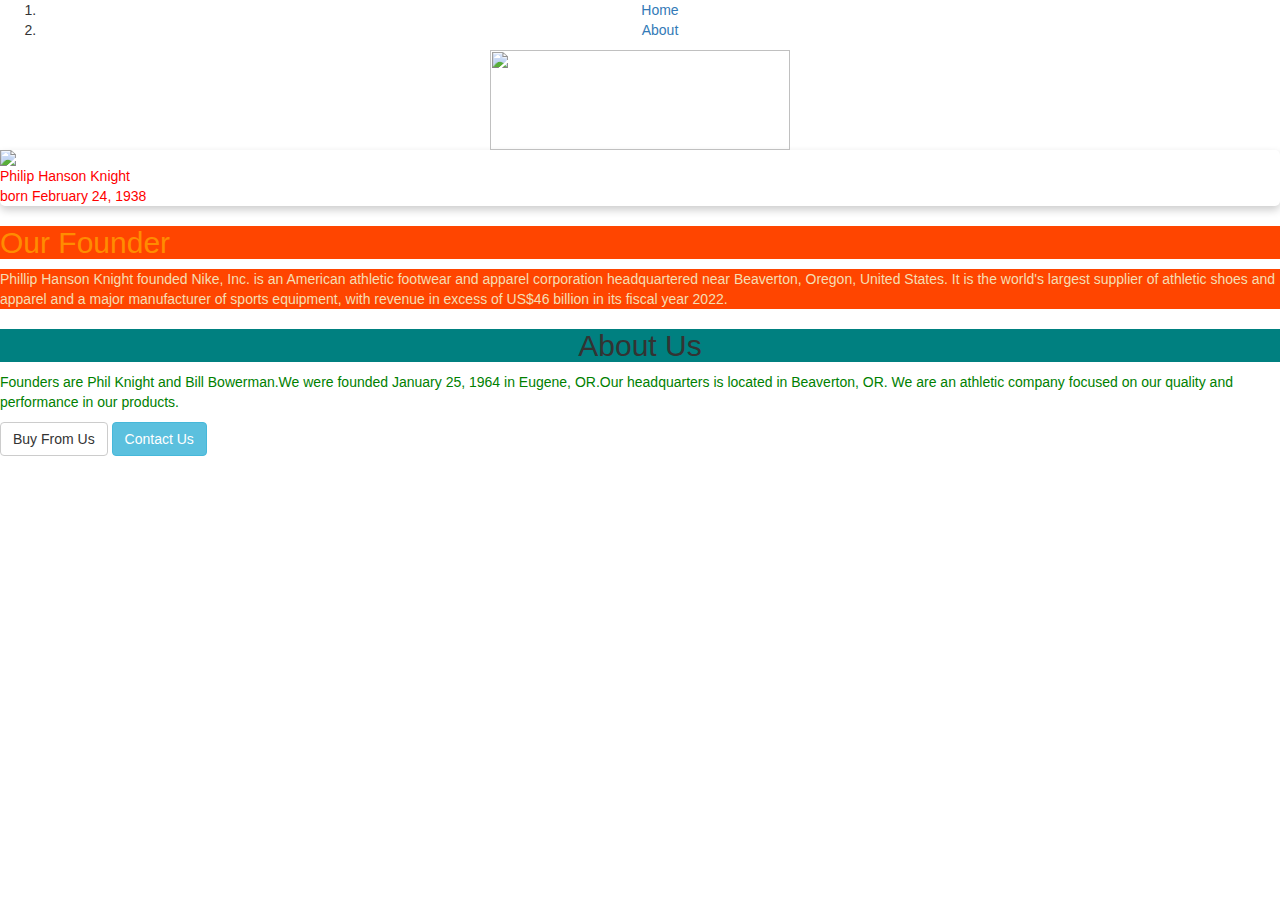
==== about.html @ 164cd7c0 "everything for capstone" ====
<html>
  <head>
    <meta charset="utf-8">
  <meta name="viewport" content="width=device-width">
  <link rel="stylesheet" href="https://maxcdn.bootstrapcdn.com/bootstrap/3.4.1/css/bootstrap.min.css">
  <script src="https://maxcdn.bootstrapcdn.com/bootstrap/3.4.1/js/bootstrap.min.js"></script>
  <title>replit</title>
  <link href="style.css" rel="stylesheet" type="text/css" />
  </head>

<body>
  <div id="nav">
    <ol>
    <li><a href ="index.html">Home</a></li>
    <li><a href ="about.html">About</a></li>
    </ol>
  </div>

  <img id="logo" src="https://res.cloudinary.com/dmubfrefi/image/private/s--X0LLoOBX--/c_crop,h_2728,w_4090,x_334,y_0/f_auto/q_auto/v1/dee-about-cms-prod-medias/cf68f541-fc92-4373-91cb-086ae0fe2f88/002-nike-logos-swoosh-white.jpg?_a=BAAAROBs">

  <div class="Card">
    <img class="card-img-top" src="https://i0.wp.com/25iq.com/wp-content/uploads/2018/01/knight.png?fit=252%2C244&ssl=1">
    <div class="Card-body">Philip Hanson Knight </div>
    <div class="Card-footer">born February 24, 1938</div>
  </div>

  <h2 id="founder">Our Founder</h2>

  <p id="philip">Phillip Hanson Knight founded Nike, Inc. is an American athletic footwear and apparel corporation headquartered near Beaverton, Oregon, United States. It is the world's largest supplier of athletic shoes and apparel and a major manufacturer of sports equipment, with revenue in excess of US$46 billion in its fiscal year 2022.</p>

  <h2 id="info">About Us</h2>

  <p id="founders">Founders are Phil Knight and Bill Bowerman.We were founded January 25, 1964 in Eugene, OR.Our headquarters is located in Beaverton, OR. We are an athletic company focused on our quality and performance in our products.</p>

  <button type="button" class="btn btn-default" id="btn1">Buy From Us</Button> 
  <button type="button" class="btn btn-info" id="btn2">Contact Us</button>
  
  <script src="script.js"></script>
</body>

</html>
---- style.css ----
html {
  height: 100%;
  width: 100%;
}

#nav {
  text-align: center;
 
}
#nike {
  text-align: center;
  background-color: grey;
  color: white;
}
#logo {
  width: 300px;
  height: 100px;
  display: block;
  margin-left: auto;
  margin-right: auto;
}
#motto {
  text-align:center;
  
}

#founder {
  color:darkorange;
  background-color: orangered;
}

#philip {
  color:wheat;
  background-color: orangered;
}

.Card {
  box-shadow: 0 4px 8px 0 rgba(0,0,0,0.2);
  transition: 0.3s;
  border-radius: 5px;
  color:red;
}

#info {
  background-color:teal;
  text-align: center;
}

#founders {
  color:green;
}
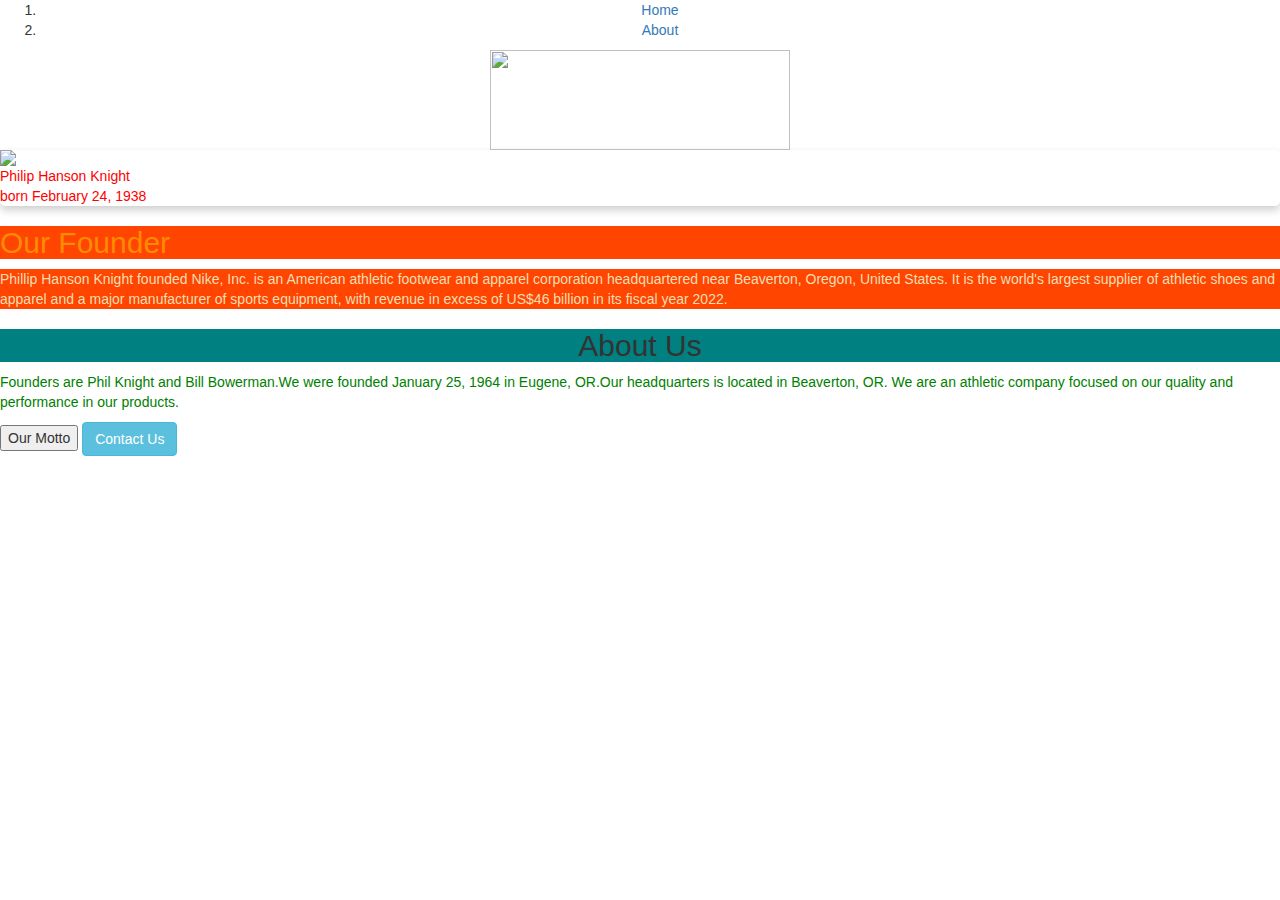
==== commit 0c2974d6: "buttons" ====
--- a/about.html
+++ b/about.html
@@ -32,8 +32,8 @@
 
   <p id="founders">Founders are Phil Knight and Bill Bowerman.We were founded January 25, 1964 in Eugene, OR.Our headquarters is located in Beaverton, OR. We are an athletic company focused on our quality and performance in our products.</p>
 
-  <button type="button" class="btn btn-default" id="btn1">Buy From Us</Button> 
-  <button type="button" class="btn btn-info" id="btn2">Contact Us</button>
+  <button id="btn1">Our Motto </button> 
+  <button type="button" class="btn btn-info" id="btn2" onclick="contact()">Contact Us</button>
   
   <script src="script.js"></script>
 </body>
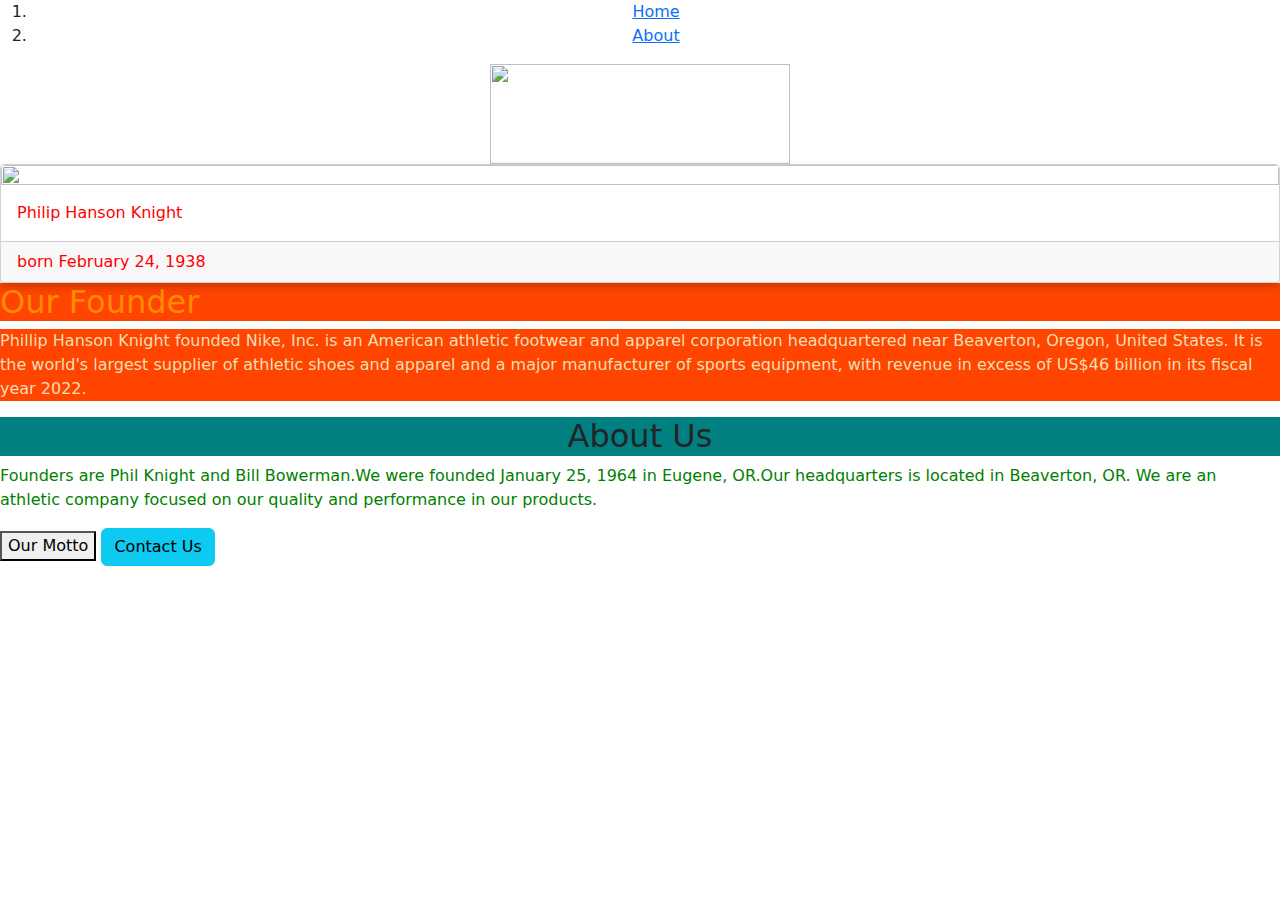
==== commit 0925531a: "boot corrections" ====
--- a/about.html
+++ b/about.html
@@ -2,8 +2,8 @@
   <head>
     <meta charset="utf-8">
   <meta name="viewport" content="width=device-width">
-  <link rel="stylesheet" href="https://maxcdn.bootstrapcdn.com/bootstrap/3.4.1/css/bootstrap.min.css">
-  <script src="https://maxcdn.bootstrapcdn.com/bootstrap/3.4.1/js/bootstrap.min.js"></script>
+  <link href="https://cdn.jsdelivr.net/npm/bootstrap@5.3.3/dist/css/bootstrap.min.css" rel="stylesheet" integrity="sha384-QWTKZyjpPEjISv5WaRU9OFeRpok6YctnYmDr5pNlyT2bRjXh0JMhjY6hW+ALEwIH" crossorigin="anonymous">
+  <script src="https://cdn.jsdelivr.net/npm/bootstrap@5.3.3/dist/js/bootstrap.bundle.min.js" integrity="sha384-YvpcrYf0tY3lHB60NNkmXc5s9fDVZLESaAA55NDzOxhy9GkcIdslK1eN7N6jIeHz" crossorigin="anonymous"></script>
   <title>replit</title>
   <link href="style.css" rel="stylesheet" type="text/css" />
   </head>
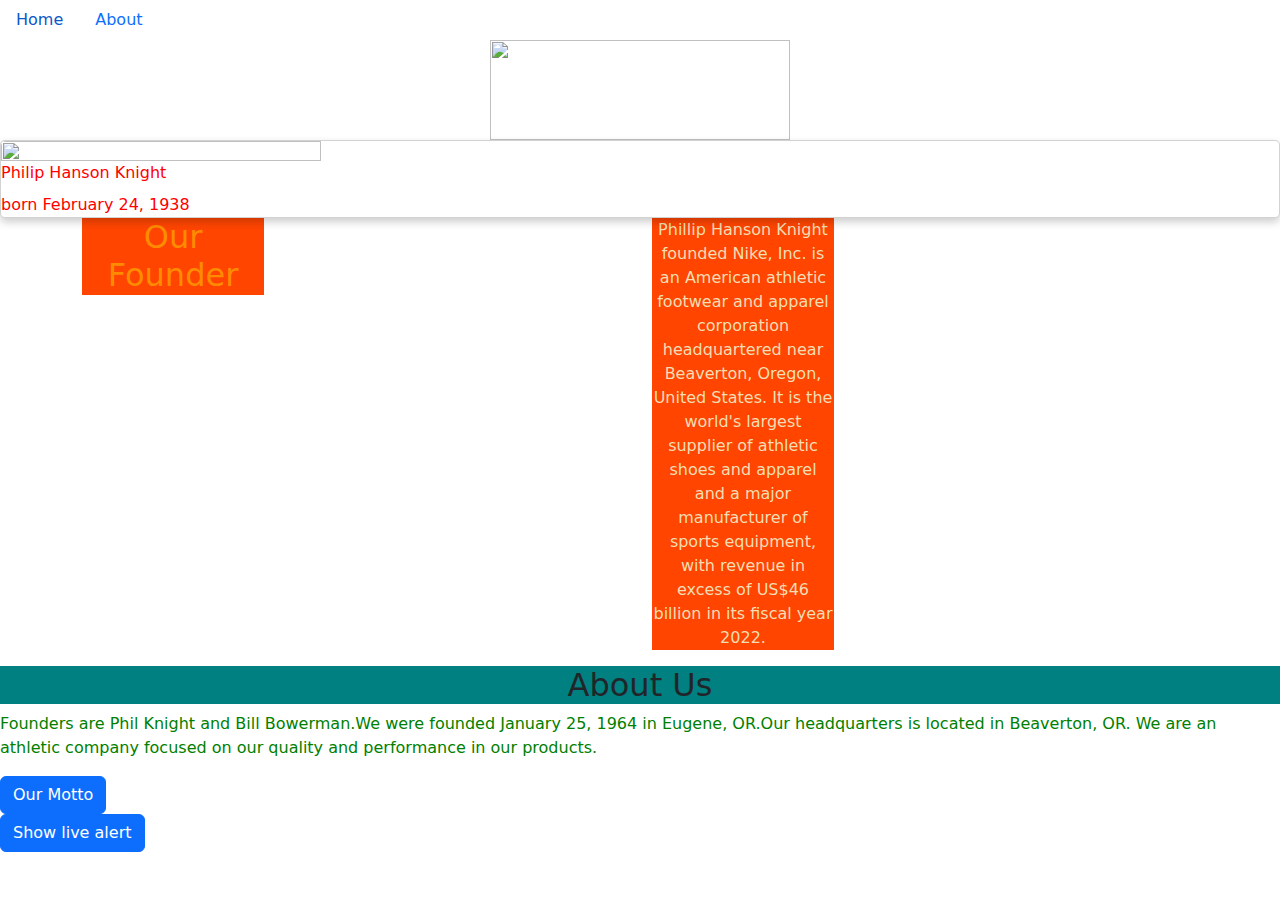
==== commit fd5066cd: "changes" ====
--- a/about.html
+++ b/about.html
@@ -9,31 +9,41 @@
   </head>
 
 <body>
-  <div id="nav">
-    <ol>
-    <li><a href ="index.html">Home</a></li>
-    <li><a href ="about.html">About</a></li>
-    </ol>
-  </div>
-
+  <ul class="nav">
+    <li class="nav-item">
+        <a class="nav-link" href="index.html">Home</a>
+     </li>
+     <li class="nav-item">
+        <a class="nav-link" href="about.html">About</a>
+      </li>
+  </ul>
   <img id="logo" src="https://res.cloudinary.com/dmubfrefi/image/private/s--X0LLoOBX--/c_crop,h_2728,w_4090,x_334,y_0/f_auto/q_auto/v1/dee-about-cms-prod-medias/cf68f541-fc92-4373-91cb-086ae0fe2f88/002-nike-logos-swoosh-white.jpg?_a=BAAAROBs">
 
   <div class="Card">
     <img class="card-img-top" src="https://i0.wp.com/25iq.com/wp-content/uploads/2018/01/knight.png?fit=252%2C244&ssl=1">
-    <div class="Card-body">Philip Hanson Knight </div>
-    <div class="Card-footer">born February 24, 1938</div>
+    <div class="Card-title">Philip Hanson Knight </div>
+    <div class="Card-text">born February 24, 1938</div>
   </div>
 
-  <h2 id="founder">Our Founder</h2>
-
-  <p id="philip">Phillip Hanson Knight founded Nike, Inc. is an American athletic footwear and apparel corporation headquartered near Beaverton, Oregon, United States. It is the world's largest supplier of athletic shoes and apparel and a major manufacturer of sports equipment, with revenue in excess of US$46 billion in its fiscal year 2022.</p>
+   <div class="container text-center">
+  <div class="row">
+    <div class="col">
+      <h2 id="founder" class="col-sm-4">Our Founder</h2>
+    </div>
+    <div class="col">
+      <p id="philip" class="col-sm-4">Phillip Hanson Knight founded Nike, Inc. is an American athletic footwear and apparel corporation headquartered near Beaverton, Oregon, United States. It is the world's largest supplier of athletic shoes and apparel and a major manufacturer of sports equipment, with revenue in excess of US$46 billion in its fiscal year 2022. </p>
+    </div>
+  </div>
+</div>
 
   <h2 id="info">About Us</h2>
 
   <p id="founders">Founders are Phil Knight and Bill Bowerman.We were founded January 25, 1964 in Eugene, OR.Our headquarters is located in Beaverton, OR. We are an athletic company focused on our quality and performance in our products.</p>
 
-  <button id="btn1">Our Motto </button> 
-  <button type="button" class="btn btn-info" id="btn2" onclick="contact()">Contact Us</button>
+  <button type="button" class="btn btn-primary">Our Motto </button> 
+  
+  <div id="liveAlertPlaceholder"></div>
+<button type="button" class="btn btn-primary" id="liveAlertBtn">Show live alert</button>
   
   <script src="script.js"></script>
 </body>
--- a/style.css
+++ b/style.css
@@ -40,6 +40,10 @@
   border-radius: 5px;
   color:red;
 }
+.card-img-top {
+  width: 50%;
+  height:50%;
+}
 
 #info {
   background-color:teal;
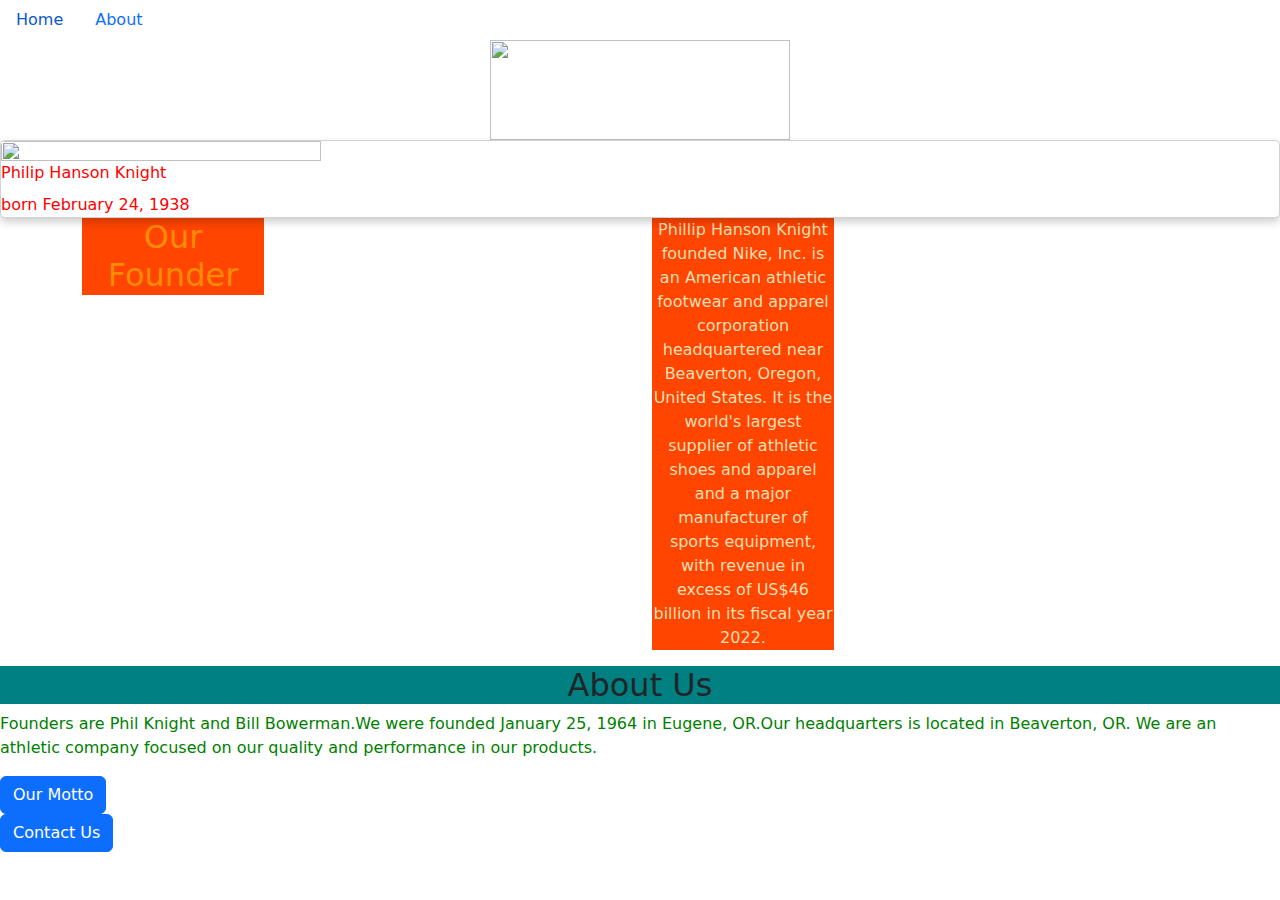
==== commit 6fad6720: "buttons" ====
--- a/about.html
+++ b/about.html
@@ -40,10 +40,10 @@
 
   <p id="founders">Founders are Phil Knight and Bill Bowerman.We were founded January 25, 1964 in Eugene, OR.Our headquarters is located in Beaverton, OR. We are an athletic company focused on our quality and performance in our products.</p>
 
-  <button type="button" class="btn btn-primary">Our Motto </button> 
+  <button type="button" class="btn btn-primary" id="myBtn">Our Motto </button> 
   
   <div id="liveAlertPlaceholder"></div>
-<button type="button" class="btn btn-primary" id="liveAlertBtn">Show live alert</button>
+<button type="button" class="btn btn-primary" id="myBtn2">Contact Us</button>
   
   <script src="script.js"></script>
 </body>
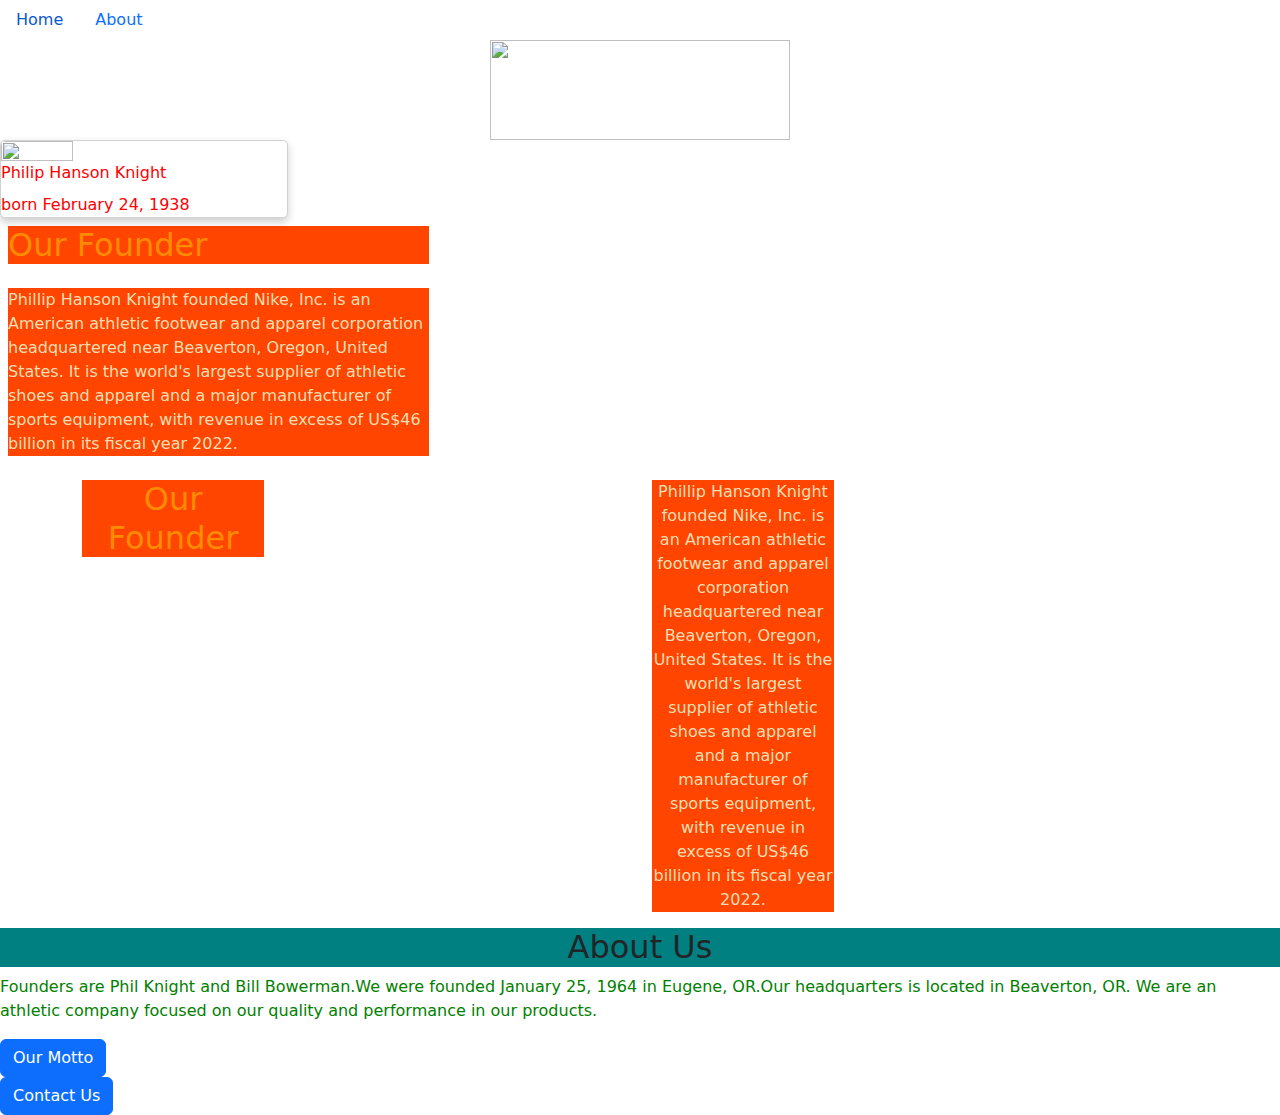
==== commit 43821c0c: "corrections to card styling and attempts to edit colum sizes" ====
--- a/about.html
+++ b/about.html
@@ -19,11 +19,20 @@
   </ul>
   <img id="logo" src="https://res.cloudinary.com/dmubfrefi/image/private/s--X0LLoOBX--/c_crop,h_2728,w_4090,x_334,y_0/f_auto/q_auto/v1/dee-about-cms-prod-medias/cf68f541-fc92-4373-91cb-086ae0fe2f88/002-nike-logos-swoosh-white.jpg?_a=BAAAROBs">
 
-  <div class="Card">
+  <div class="Card" style="width: 18rem;">
     <img class="card-img-top" src="https://i0.wp.com/25iq.com/wp-content/uploads/2018/01/knight.png?fit=252%2C244&ssl=1">
     <div class="Card-title">Philip Hanson Knight </div>
     <div class="Card-text">born February 24, 1938</div>
   </div>
+
+  <div class="grid gap-0 column-gap-3">
+  <div class="p-2 g-col-6">
+    <h2 id="founder" class="col-sm-4">Our Founder</h2>
+  </div>
+  <div class="p-2 g-col-6">
+    <p id="philip" class="col-sm-4">Phillip Hanson Knight founded Nike, Inc. is an American athletic footwear and apparel corporation headquartered near Beaverton, Oregon, United States. It is the world's largest supplier of athletic shoes and apparel and a major manufacturer of sports equipment, with revenue in excess of US$46 billion in its fiscal year 2022. </p>
+  </div>
+</div>
 
    <div class="container text-center">
   <div class="row">
